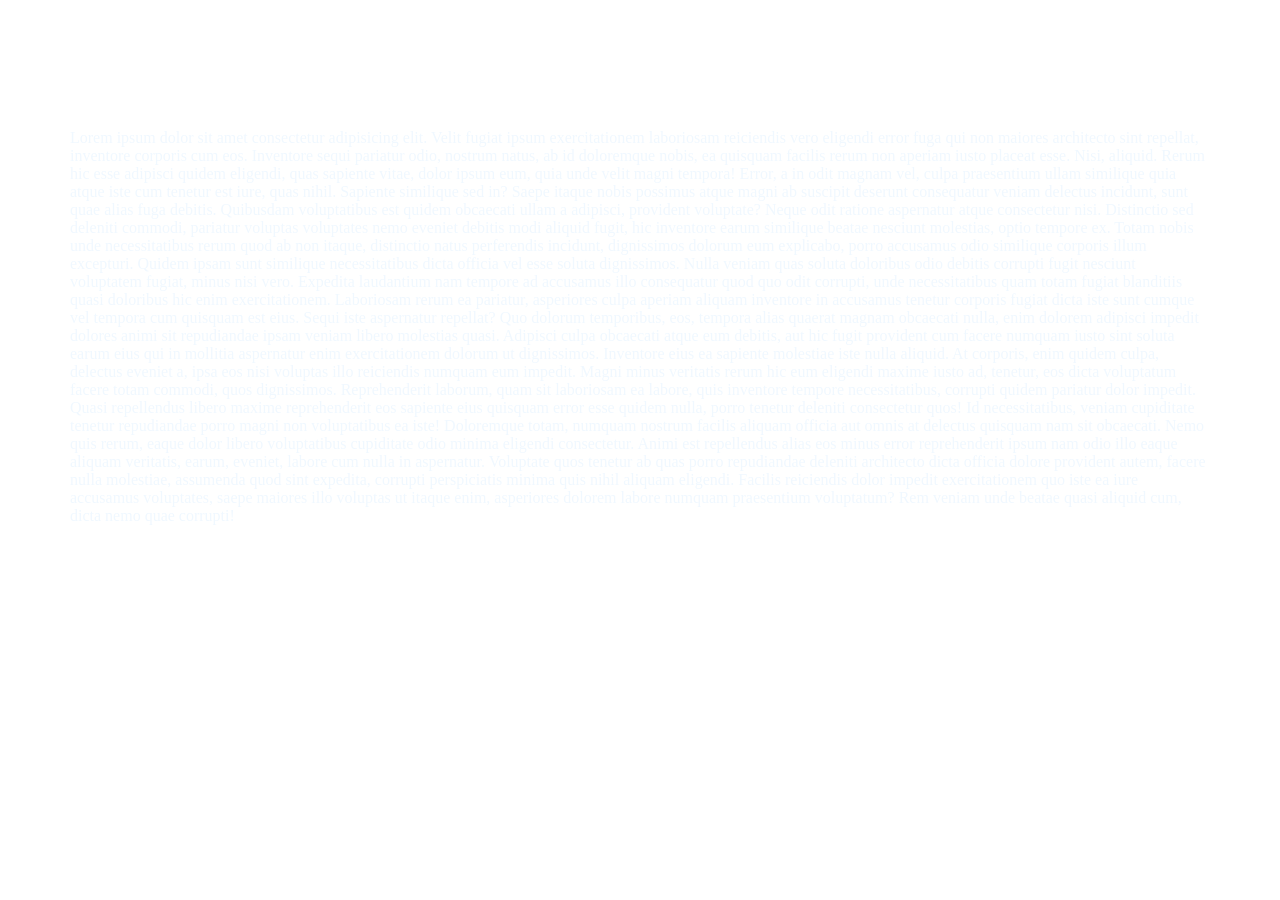
==== demo.html @ ce119a14 "new files added" ====
<!DOCTYPE html>
<html lang="en">

<head>
    <title>Document</title>
    <link rel="stylesheet" href="demo.css">
</head>

<body>
    <div class="nav">
        <!-- <div class="box">SV</div> -->
        <div class="info">
            <div class="home">Home</div>
            <div class="about">About us</div>
            <div class="contact">Contact us</div>
        </div>
    </div>
    <p>Lorem ipsum dolor sit amet consectetur adipisicing elit. Velit fugiat ipsum exercitationem laboriosam reiciendis
        vero eligendi error fuga qui non maiores architecto sint repellat, inventore corporis cum eos. Inventore sequi
        pariatur odio, nostrum natus, ab id doloremque nobis, ea quisquam facilis rerum non aperiam iusto placeat esse.
        Nisi, aliquid. Rerum hic esse adipisci quidem eligendi, quas sapiente vitae, dolor ipsum eum, quia unde velit
        magni tempora! Error, a in odit magnam vel, culpa praesentium ullam similique quia atque iste cum tenetur est
        iure, quas nihil. Sapiente similique sed in? Saepe itaque nobis possimus atque magni ab suscipit deserunt
        consequatur veniam delectus incidunt, sunt quae alias fuga debitis. Quibusdam voluptatibus est quidem obcaecati
        ullam a adipisci, provident voluptate? Neque odit ratione aspernatur atque consectetur nisi. Distinctio sed
        deleniti commodi, pariatur voluptas voluptates nemo eveniet debitis modi aliquid fugit, hic inventore earum
        similique beatae nesciunt molestias, optio tempore ex. Totam nobis unde necessitatibus rerum quod ab non itaque,
        distinctio natus perferendis incidunt, dignissimos dolorum eum explicabo, porro accusamus odio similique
        corporis illum excepturi. Quidem ipsam sunt similique necessitatibus dicta officia vel esse soluta dignissimos.
        Nulla veniam quas soluta doloribus odio debitis corrupti fugit nesciunt voluptatem fugiat, minus nisi vero.
        Expedita laudantium nam tempore ad accusamus illo consequatur quod quo odit corrupti, unde necessitatibus quam
        totam fugiat blanditiis quasi doloribus hic enim exercitationem. Laboriosam rerum ea pariatur, asperiores culpa
        aperiam aliquam inventore in accusamus tenetur corporis fugiat dicta iste sunt cumque vel tempora cum quisquam
        est eius. Sequi iste aspernatur repellat? Quo dolorum temporibus, eos, tempora alias quaerat magnam obcaecati
        nulla, enim dolorem adipisci impedit dolores animi sit repudiandae ipsam veniam libero molestias quasi. Adipisci
        culpa obcaecati atque eum debitis, aut hic fugit provident cum facere numquam iusto sint soluta earum eius qui
        in mollitia aspernatur enim exercitationem dolorum ut dignissimos. Inventore eius ea sapiente molestiae iste
        nulla aliquid. At corporis, enim quidem culpa, delectus eveniet a, ipsa eos nisi voluptas illo reiciendis
        numquam eum impedit. Magni minus veritatis rerum hic eum eligendi maxime iusto ad, tenetur, eos dicta voluptatum
        facere totam commodi, quos dignissimos. Reprehenderit laborum, quam sit laboriosam ea labore, quis inventore
        tempore necessitatibus, corrupti quidem pariatur dolor impedit. Quasi repellendus libero maxime reprehenderit
        eos sapiente eius quisquam error esse quidem nulla, porro tenetur deleniti consectetur quos! Id necessitatibus,
        veniam cupiditate tenetur repudiandae porro magni non voluptatibus ea iste! Doloremque totam, numquam nostrum
        facilis aliquam officia aut omnis at delectus quisquam nam sit obcaecati. Nemo quis rerum, eaque dolor libero
        voluptatibus cupiditate odio minima eligendi consectetur. Animi est repellendus alias eos minus error
        reprehenderit ipsum nam odio illo eaque aliquam veritatis, earum, eveniet, labore cum nulla in aspernatur.
        Voluptate quos tenetur ab quas porro repudiandae deleniti architecto dicta officia dolore provident autem,
        facere nulla molestiae, assumenda quod sint expedita, corrupti perspiciatis minima quis nihil aliquam eligendi.
        Facilis reiciendis dolor impedit exercitationem quo iste ea iure accusamus voluptates, saepe maiores illo
        voluptas ut itaque enim, asperiores dolorem labore numquam praesentium voluptatum? Rem veniam unde beatae quasi
        aliquid cum, dicta nemo quae corrupti!</p>
</body>

</html>
---- demo.css ----
body{
   background: url(https://ik.imagekit.io/kzpbayifg/pexels-kechno-studio-2150595479-34270452.jpg?updatedAt=1783174182643);
   background-repeat: repeat-y;
  background-attachment:scroll;
}

p{
    color: aliceblue;
    border: 2px solid white;
    margin: 30px;
    border-radius: 40px;
    padding: 30px;
}
.nav{
    border: 3px solid white;
    color: white;
    border-radius: 10px;
}
.info{
    display: flex;
    flex-direction: row;
    justify-content: flex-end;
    font-size: 20px;
}
.home,.about,.contact{
    margin: 5px;
    padding: 10px;
}
.home:hover,.about:hover,.contact:hover{
    background-color: white;
    color: black;
    border-radius: 20px;
}
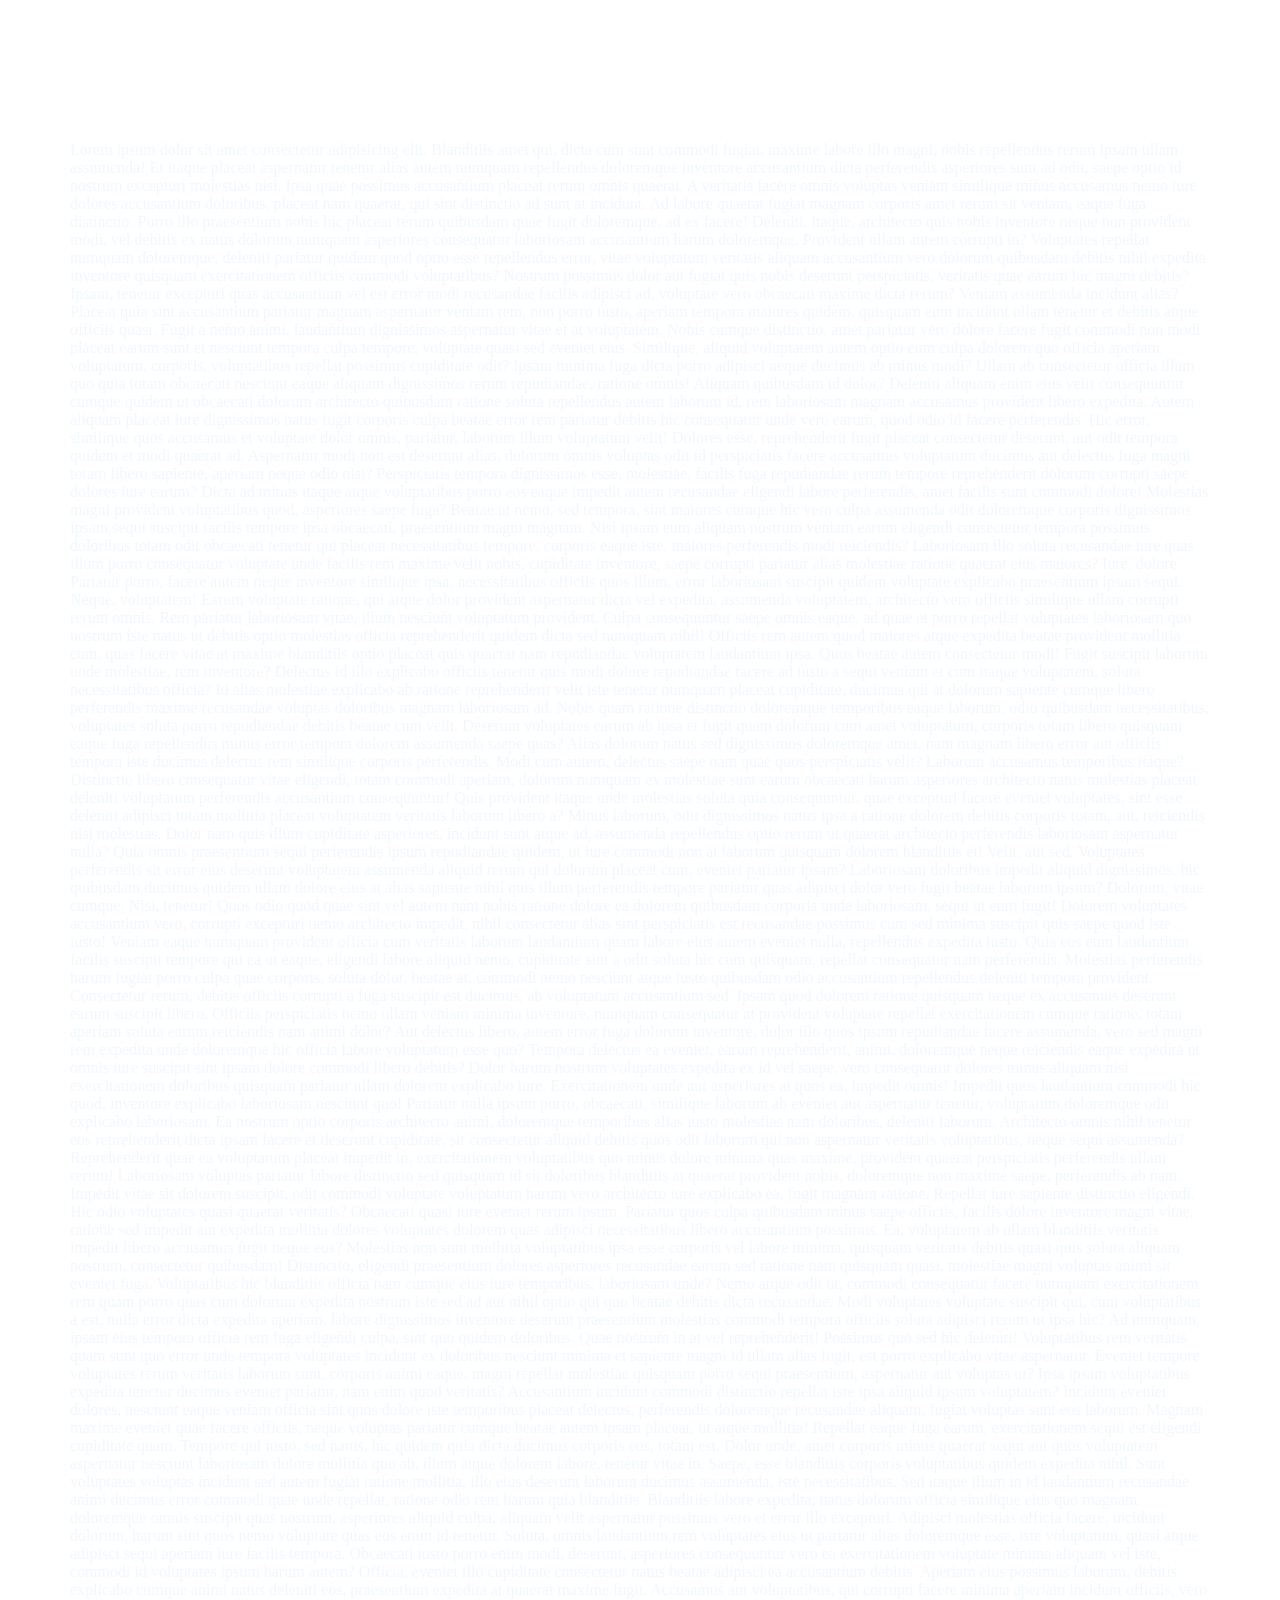
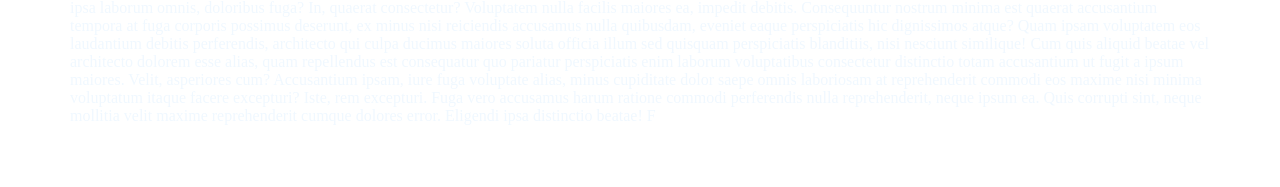
==== commit 2ce55087: "updated push" ====
--- a/demo.html
+++ b/demo.html
@@ -15,40 +15,7 @@
             <div class="contact">Contact us</div>
         </div>
     </div>
-    <p>Lorem ipsum dolor sit amet consectetur adipisicing elit. Velit fugiat ipsum exercitationem laboriosam reiciendis
-        vero eligendi error fuga qui non maiores architecto sint repellat, inventore corporis cum eos. Inventore sequi
-        pariatur odio, nostrum natus, ab id doloremque nobis, ea quisquam facilis rerum non aperiam iusto placeat esse.
-        Nisi, aliquid. Rerum hic esse adipisci quidem eligendi, quas sapiente vitae, dolor ipsum eum, quia unde velit
-        magni tempora! Error, a in odit magnam vel, culpa praesentium ullam similique quia atque iste cum tenetur est
-        iure, quas nihil. Sapiente similique sed in? Saepe itaque nobis possimus atque magni ab suscipit deserunt
-        consequatur veniam delectus incidunt, sunt quae alias fuga debitis. Quibusdam voluptatibus est quidem obcaecati
-        ullam a adipisci, provident voluptate? Neque odit ratione aspernatur atque consectetur nisi. Distinctio sed
-        deleniti commodi, pariatur voluptas voluptates nemo eveniet debitis modi aliquid fugit, hic inventore earum
-        similique beatae nesciunt molestias, optio tempore ex. Totam nobis unde necessitatibus rerum quod ab non itaque,
-        distinctio natus perferendis incidunt, dignissimos dolorum eum explicabo, porro accusamus odio similique
-        corporis illum excepturi. Quidem ipsam sunt similique necessitatibus dicta officia vel esse soluta dignissimos.
-        Nulla veniam quas soluta doloribus odio debitis corrupti fugit nesciunt voluptatem fugiat, minus nisi vero.
-        Expedita laudantium nam tempore ad accusamus illo consequatur quod quo odit corrupti, unde necessitatibus quam
-        totam fugiat blanditiis quasi doloribus hic enim exercitationem. Laboriosam rerum ea pariatur, asperiores culpa
-        aperiam aliquam inventore in accusamus tenetur corporis fugiat dicta iste sunt cumque vel tempora cum quisquam
-        est eius. Sequi iste aspernatur repellat? Quo dolorum temporibus, eos, tempora alias quaerat magnam obcaecati
-        nulla, enim dolorem adipisci impedit dolores animi sit repudiandae ipsam veniam libero molestias quasi. Adipisci
-        culpa obcaecati atque eum debitis, aut hic fugit provident cum facere numquam iusto sint soluta earum eius qui
-        in mollitia aspernatur enim exercitationem dolorum ut dignissimos. Inventore eius ea sapiente molestiae iste
-        nulla aliquid. At corporis, enim quidem culpa, delectus eveniet a, ipsa eos nisi voluptas illo reiciendis
-        numquam eum impedit. Magni minus veritatis rerum hic eum eligendi maxime iusto ad, tenetur, eos dicta voluptatum
-        facere totam commodi, quos dignissimos. Reprehenderit laborum, quam sit laboriosam ea labore, quis inventore
-        tempore necessitatibus, corrupti quidem pariatur dolor impedit. Quasi repellendus libero maxime reprehenderit
-        eos sapiente eius quisquam error esse quidem nulla, porro tenetur deleniti consectetur quos! Id necessitatibus,
-        veniam cupiditate tenetur repudiandae porro magni non voluptatibus ea iste! Doloremque totam, numquam nostrum
-        facilis aliquam officia aut omnis at delectus quisquam nam sit obcaecati. Nemo quis rerum, eaque dolor libero
-        voluptatibus cupiditate odio minima eligendi consectetur. Animi est repellendus alias eos minus error
-        reprehenderit ipsum nam odio illo eaque aliquam veritatis, earum, eveniet, labore cum nulla in aspernatur.
-        Voluptate quos tenetur ab quas porro repudiandae deleniti architecto dicta officia dolore provident autem,
-        facere nulla molestiae, assumenda quod sint expedita, corrupti perspiciatis minima quis nihil aliquam eligendi.
-        Facilis reiciendis dolor impedit exercitationem quo iste ea iure accusamus voluptates, saepe maiores illo
-        voluptas ut itaque enim, asperiores dolorem labore numquam praesentium voluptatum? Rem veniam unde beatae quasi
-        aliquid cum, dicta nemo quae corrupti!</p>
+    <p>Lorem ipsum dolor sit amet consectetur adipisicing elit. Blanditiis amet qui, dicta cum sunt commodi fugiat, maxime labore illo magni, nobis repellendus rerum ipsam ullam assumenda! Et itaque placeat aspernatur tenetur alias autem numquam repellendus doloremque inventore accusantium dicta perferendis asperiores sunt ad odit, saepe optio id nostrum excepturi molestias nisi. Ipsa quae possimus accusantium placeat rerum omnis quaerat. A veritatis facere omnis voluptas veniam similique minus accusamus nemo iure dolores accusantium doloribus, placeat nam quaerat, qui sint distinctio ad sunt at incidunt. Ad labore quaerat fugiat magnam corporis amet rerum sit veniam, eaque fuga distinctio. Porro illo praesentium nobis hic placeat rerum quibusdam quae fugit doloremque, ad ex facere! Deleniti, itaque, architecto quis nobis inventore neque non provident modi, vel debitis ex natus dolorum numquam asperiores consequatur laboriosam accusantium harum doloremque. Provident ullam autem corrupti in? Voluptates repellat numquam doloremque, deleniti pariatur quidem quod optio esse repellendus error, vitae voluptatum veritatis aliquam accusantium vero dolorum quibusdam debitis nihil expedita inventore quisquam exercitationem officiis commodi voluptatibus? Nostrum possimus dolor aut fugiat quis nobis deserunt perspiciatis, veritatis quae earum hic magni debitis? Ipsam, tenetur excepturi quas accusantium vel est error modi recusandae facilis adipisci ad, voluptate vero obcaecati maxime dicta rerum? Veniam assumenda incidunt alias? Placeat quia sint accusantium pariatur magnam aspernatur veniam rem, non porro iusto, aperiam tempora maiores quidem, quisquam eum incidunt ullam tenetur et debitis atque officiis quasi. Fugit a nemo animi, laudantium dignissimos aspernatur vitae et at voluptatem. Nobis cumque distinctio, amet pariatur vero dolore facere fugit commodi non modi placeat earum sunt et nesciunt tempora culpa tempore, voluptate quasi sed eveniet eius. Similique, aliquid voluptatem autem optio eum culpa dolorem quo officia aperiam voluptatum, corporis, voluptatibus repellat possimus cupiditate odit? Ipsam minima fuga dicta porro adipisci neque ducimus ab minus modi? Ullam ab consectetur officia illum quo quia totam obcaecati nesciunt eaque aliquam dignissimos rerum repudiandae, ratione omnis! Aliquam quibusdam id dolor? Deleniti aliquam enim eius velit consequuntur cumque quidem ut obcaecati dolorum architecto quibusdam ratione soluta repellendus autem laborum id, rem laboriosam magnam accusamus provident libero expedita. Autem aliquam placeat iure dignissimos natus fugit corporis culpa beatae error rem pariatur debitis hic consequatur unde vero earum, quod odio id facere perferendis. Hic error, similique quos accusamus et voluptate dolor omnis, pariatur, laborum illum voluptatum velit! Dolores esse, reprehenderit fugit placeat consectetur deserunt, aut odit tempora quidem et modi quaerat ad. Aspernatur modi non est deserunt alias, dolorum omnis voluptas odit id perspiciatis facere accusamus voluptatum ducimus aut delectus fuga magni totam libero sapiente, aperiam neque odio nisi? Perspiciatis tempora dignissimos esse, molestiae, facilis fuga repudiandae rerum tempore reprehenderit dolorum corrupti saepe dolores iure earum? Dicta ad minus itaque atque voluptatibus porro eos eaque impedit autem recusandae eligendi labore perferendis, amet facilis sunt commodi dolore! Molestias magni provident voluptatibus quod, asperiores saepe fuga? Beatae ut nemo, sed tempora, sint maiores cumque hic vero culpa assumenda odit doloremque corporis dignissimos ipsam sequi suscipit facilis tempore ipsa obcaecati, praesentium magni magnam. Nisi ipsam eum aliquam nostrum veniam earum eligendi consectetur tempora possimus doloribus totam odit obcaecati tenetur qui placeat necessitatibus tempore, corporis eaque iste, maiores perferendis modi reiciendis? Laboriosam illo soluta recusandae iure quas illum porro consequatur voluptate unde facilis rem maxime velit nobis, cupiditate inventore, saepe corrupti pariatur alias molestiae ratione quaerat eius maiores? Iure, dolore. Pariatur porro, facere autem neque inventore similique ipsa, necessitatibus officiis quos illum, error laboriosam suscipit quidem voluptate explicabo praesentium ipsam sequi. Neque, voluptatem! Earum voluptate ratione, qui atque dolor provident aspernatur dicta vel expedita, assumenda voluptatem, architecto vero officiis similique ullam corrupti rerum omnis. Rem pariatur laboriosam vitae, illum nesciunt voluptatum provident. Culpa consequuntur saepe omnis eaque, ad quae et porro repellat voluptates laboriosam quo nostrum iste natus ut debitis optio molestias officia reprehenderit quidem dicta sed numquam nihil! Officiis rem autem quod maiores atque expedita beatae provident mollitia eum, quas facere vitae at maxime blanditiis optio placeat quis quaerat nam repudiandae voluptatem laudantium ipsa. Quos beatae autem consectetur modi! Fugit suscipit laborum unde molestiae, rem inventore? Delectus id illo explicabo officiis tenetur quis modi dolore repudiandae facere ad iusto a sequi veniam et cum itaque voluptatem, soluta necessitatibus officia? Id alias molestiae explicabo ab ratione reprehenderit velit iste tenetur numquam placeat cupiditate, ducimus qui at dolorum sapiente cumque libero perferendis maxime recusandae voluptas doloribus magnam laboriosam ad. Nobis quam ratione distinctio doloremque temporibus eaque laborum, odio quibusdam necessitatibus, voluptates soluta porro repudiandae debitis beatae cum velit. Deserunt voluptates earum ab ipsa et fugit quam dolorum cum amet voluptatum, corporis totam libero quisquam eaque fuga repellendus minus error tempora dolorem assumenda saepe quas? Alias dolorum natus sed dignissimos doloremque amet, nam magnam libero error aut officiis tempora iste ducimus delectus rem similique corporis perferendis. Modi cum autem, delectus saepe nam quae quos perspiciatis velit? Laborum accusamus temporibus itaque? Distinctio libero consequatur vitae eligendi, totam commodi aperiam, dolorum numquam ex molestiae sunt earum obcaecati harum asperiores architecto natus molestias placeat deleniti voluptatum perferendis accusantium consequuntur! Quis provident itaque unde molestias soluta quia consequuntur, quae excepturi facere eveniet voluptates, sint esse deleniti adipisci totam mollitia placeat voluptatem veritatis laborum libero a? Minus laborum, odit dignissimos natus ipsa a ratione dolorem debitis corporis totam, aut, reiciendis nisi molestias. Dolor nam quis illum cupiditate asperiores, incidunt sunt atque ad, assumenda repellendus optio rerum ut quaerat architecto perferendis laboriosam aspernatur nulla? Quia omnis praesentium sequi perferendis ipsum repudiandae quidem, ut iure commodi non at laborum quisquam dolorem blanditiis et! Velit, aut sed. Voluptates perferendis sit error eius deserunt voluptatem assumenda aliquid rerum qui dolorum placeat cum, eveniet pariatur ipsam? Laboriosam doloribus impedit aliquid dignissimos, hic quibusdam ducimus quidem ullam dolore eius at alias sapiente nihil quis illum perferendis tempore pariatur quas adipisci dolor vero fugit beatae laborum ipsum? Dolorum, vitae cumque. Nisi, tenetur! Quos odio quod quae sint vel autem nam nobis ratione dolore ea dolorem quibusdam corporis unde laboriosam, sequi ut eum fugit! Dolorem voluptates accusantium vero, corrupti excepturi nemo architecto impedit, nihil consectetur alias sint perspiciatis est recusandae possimus cum sed minima suscipit quis saepe quod iste iusto! Veniam eaque numquam provident officia cum veritatis laborum laudantium quam labore eius autem eveniet nulla, repellendus expedita iusto. Quia eos eum laudantium facilis suscipit tempore qui ea ut eaque, eligendi labore aliquid nemo, cupiditate sint a odit soluta hic cum quisquam, repellat consequatur nam perferendis. Molestias perferendis harum fugiat porro culpa quae corporis, soluta dolor, beatae at, commodi nemo nesciunt atque iusto quibusdam odio accusantium repellendus deleniti tempora provident. Consectetur rerum, debitis officiis corrupti a fuga suscipit est ducimus, ab voluptatum accusantium sed. Ipsam quod dolorem ratione quisquam neque ex accusamus deserunt earum suscipit libero. Officiis perspiciatis nemo ullam veniam minima inventore, numquam consequatur at provident voluptate repellat exercitationem cumque ratione, totam aperiam soluta earum reiciendis nam animi dolor? Aut delectus libero, autem error fuga dolorum inventore, dolor illo quos ipsum repudiandae facere assumenda, vero sed magni rem expedita unde doloremque hic officia labore voluptatum esse quo? Tempora delectus ea eveniet, earum reprehenderit, animi, doloremque neque reiciendis eaque expedita ut omnis iure suscipit sint ipsam dolore commodi libero debitis? Dolor harum nostrum voluptates expedita ex id vel saepe, vero consequatur dolores minus aliquam nisi exercitationem doloribus quisquam pariatur ullam dolorem explicabo iure. Exercitationem unde aut asperiores at quos ea, impedit omnis! Impedit quos laudantium commodi hic quod, inventore explicabo laboriosam nesciunt quo! Pariatur nulla ipsum porro, obcaecati, similique laborum ab eveniet aut aspernatur tenetur, voluptatum doloremque odit explicabo laboriosam. Ea nostrum optio corporis architecto animi, doloremque temporibus alias iusto molestias nam doloribus, deleniti laborum. Architecto omnis nihil tenetur eos reprehenderit dicta ipsam facere et deserunt cupiditate, sit consectetur aliquid debitis quos odit laborum qui non aspernatur veritatis voluptatibus, neque sequi assumenda? Reprehenderit quae ea voluptatum placeat impedit in, exercitationem voluptatibus quo minus dolore minima quas maxime, provident quaerat perspiciatis perferendis ullam rerum! Laboriosam voluptas pariatur labore distinctio sed quisquam id sit doloribus blanditiis at quaerat provident nobis, doloremque non maxime saepe, perferendis ab nam. Impedit vitae sit dolorem suscipit, odit commodi voluptate voluptatum harum vero architecto iure explicabo ea, fugit magnam ratione. Repellat iure sapiente distinctio eligendi. Hic odio voluptates quasi quaerat veritatis? Obcaecati quasi iure eveniet rerum ipsum. Pariatur quos culpa quibusdam minus saepe officiis, facilis dolore inventore magni vitae, ratione sed impedit aut expedita mollitia dolores voluptates dolorem quas adipisci necessitatibus libero accusantium possimus. Ea, voluptatem ab ullam blanditiis veritatis impedit libero accusamus fugit neque eos? Molestias non sunt mollitia voluptatibus ipsa esse corporis vel labore minima, quisquam veritatis debitis quasi quis soluta aliquam nostrum, consectetur quibusdam! Distinctio, eligendi praesentium dolores asperiores recusandae earum sed ratione nam quisquam quasi, molestiae magni voluptas animi sit eveniet fuga. Voluptatibus hic blanditiis officia nam cumque eius iure temporibus, laboriosam unde? Nemo atque odit ut, commodi consequatur facere numquam exercitationem rem quam porro quas cum dolorum expedita nostrum iste sed ad aut nihil optio qui quo beatae debitis dicta recusandae. Modi voluptates voluptate suscipit qui, cum voluptatibus a est, nulla error dicta expedita aperiam, labore dignissimos inventore deserunt praesentium molestias commodi tempora officiis soluta adipisci rerum ut ipsa hic? Ad numquam ipsam eius tempora officia rem fuga eligendi culpa, sint quo quidem doloribus. Quae nostrum in at vel reprehenderit! Possimus quo sed hic deleniti! Voluptatibus rem veritatis quam sunt quo error unde tempora voluptates incidunt ex doloribus nesciunt minima et sapiente magni id ullam alias fugit, est porro explicabo vitae aspernatur. Eveniet tempore voluptates rerum veritatis laborum sunt, corporis animi eaque, magni repellat molestiae quisquam porro sequi praesentium, aspernatur aut voluptas ut? Ipsa ipsam voluptatibus expedita tenetur ducimus eveniet pariatur, nam enim quod veritatis? Accusantium incidunt commodi distinctio repellat iste ipsa aliquid ipsum voluptatem? Incidunt eveniet dolores, nesciunt eaque veniam officia sint quos dolore iste temporibus placeat delectus, perferendis doloremque recusandae aliquam, fugiat voluptas sunt eos laborum. Magnam maxime eveniet quae facere officiis, neque voluptas pariatur cumque beatae autem ipsam placeat, ut atque mollitia! Repellat eaque fuga earum, exercitationem sequi est eligendi cupiditate quam. Tempore qui iusto, sed natus, hic quidem quia dicta ducimus corporis eos, totam est. Dolor unde, amet corporis minus quaerat sequi aut quos voluptatem aspernatur nesciunt laboriosam dolore mollitia quo ab, illum atque dolorem labore, tenetur vitae in. Saepe, esse blanditiis corporis voluptatibus quidem expedita nihil. Sunt voluptates voluptas incidunt sed autem fugiat ratione mollitia, illo eius deserunt laborum ducimus assumenda, iste necessitatibus. Sed itaque illum in id laudantium recusandae animi ducimus error commodi quae unde repellat, ratione odio rem harum quia blanditiis. Blanditiis labore expedita, natus dolorum officia similique eius quo magnam doloremque omnis suscipit quas nostrum, asperiores aliquid culpa, aliquam velit aspernatur possimus vero et error illo excepturi. Adipisci molestias officia facere, incidunt dolorum, harum sint quos nemo voluptate quas eos enim id tenetur. Soluta, omnis laudantium rem voluptates eius ut pariatur alias doloremque esse, iste voluptatum, quasi atque adipisci sequi aperiam iure facilis tempora. Obcaecati iusto porro enim modi, deserunt, asperiores consequuntur vero ea exercitationem voluptate minima aliquam vel iste, commodi id voluptates ipsum harum autem? Officia, eveniet illo cupiditate consectetur natus beatae adipisci ea accusantium debitis. Aperiam eius possimus laborum, debitis explicabo cumque animi natus deleniti eos, praesentium expedita at quaerat maxime fugit. Accusamus aut voluptatibus, qui corrupti facere minima aperiam incidunt officiis, vero ipsa laborum omnis, doloribus fuga? In, quaerat consectetur? Voluptatem nulla facilis maiores ea, impedit debitis. Consequuntur nostrum minima est quaerat accusantium tempora at fuga corporis possimus deserunt, ex minus nisi reiciendis accusamus nulla quibusdam, eveniet eaque perspiciatis hic dignissimos atque? Quam ipsam voluptatem eos laudantium debitis perferendis, architecto qui culpa ducimus maiores soluta officia illum sed quisquam perspiciatis blanditiis, nisi nesciunt similique! Cum quis aliquid beatae vel architecto dolorem esse alias, quam repellendus est consequatur quo pariatur perspiciatis enim laborum voluptatibus consectetur distinctio totam accusantium ut fugit a ipsum maiores. Velit, asperiores cum? Accusantium ipsam, iure fuga voluptate alias, minus cupiditate dolor saepe omnis laboriosam at reprehenderit commodi eos maxime nisi minima voluptatum itaque facere excepturi? Iste, rem excepturi. Fuga vero accusamus harum ratione commodi perferendis nulla reprehenderit, neque ipsum ea. Quis corrupti sint, neque mollitia velit maxime reprehenderit cumque dolores error. Eligendi ipsa distinctio beatae! F</p>
 </body>
 
 </html>
--- a/demo.css
+++ b/demo.css
@@ -1,34 +1,45 @@
-body{
-   background: url(https://ik.imagekit.io/kzpbayifg/pexels-kechno-studio-2150595479-34270452.jpg?updatedAt=1783174182643);
-   background-repeat: repeat-y;
-  background-attachment:scroll;
+*{
+    cursor: pointer;
+}
+body {
+    background: url(https://ik.imagekit.io/kzpbayifg/pexels-kechno-studio-2150595479-34270452.jpg?updatedAt=1783174182643);
+    background-size: cover;
+    background-attachment: scroll;
 }
 
-p{
+p {
     color: aliceblue;
     border: 2px solid white;
     margin: 30px;
     border-radius: 40px;
     padding: 30px;
 }
-.nav{
+
+.nav {
     border: 3px solid white;
     color: white;
-    border-radius: 10px;
+    border-radius: 20px;
+    margin: 20px;
 }
-.info{
+
+.info {
     display: flex;
     flex-direction: row;
     justify-content: flex-end;
     font-size: 20px;
 }
-.home,.about,.contact{
+
+.home,
+.about,
+.contact {
     margin: 5px;
     padding: 10px;
 }
-.home:hover,.about:hover,.contact:hover{
+
+.home:hover,
+.about:hover,
+.contact:hover {
     background-color: white;
     color: black;
     border-radius: 20px;
-}
-
+}
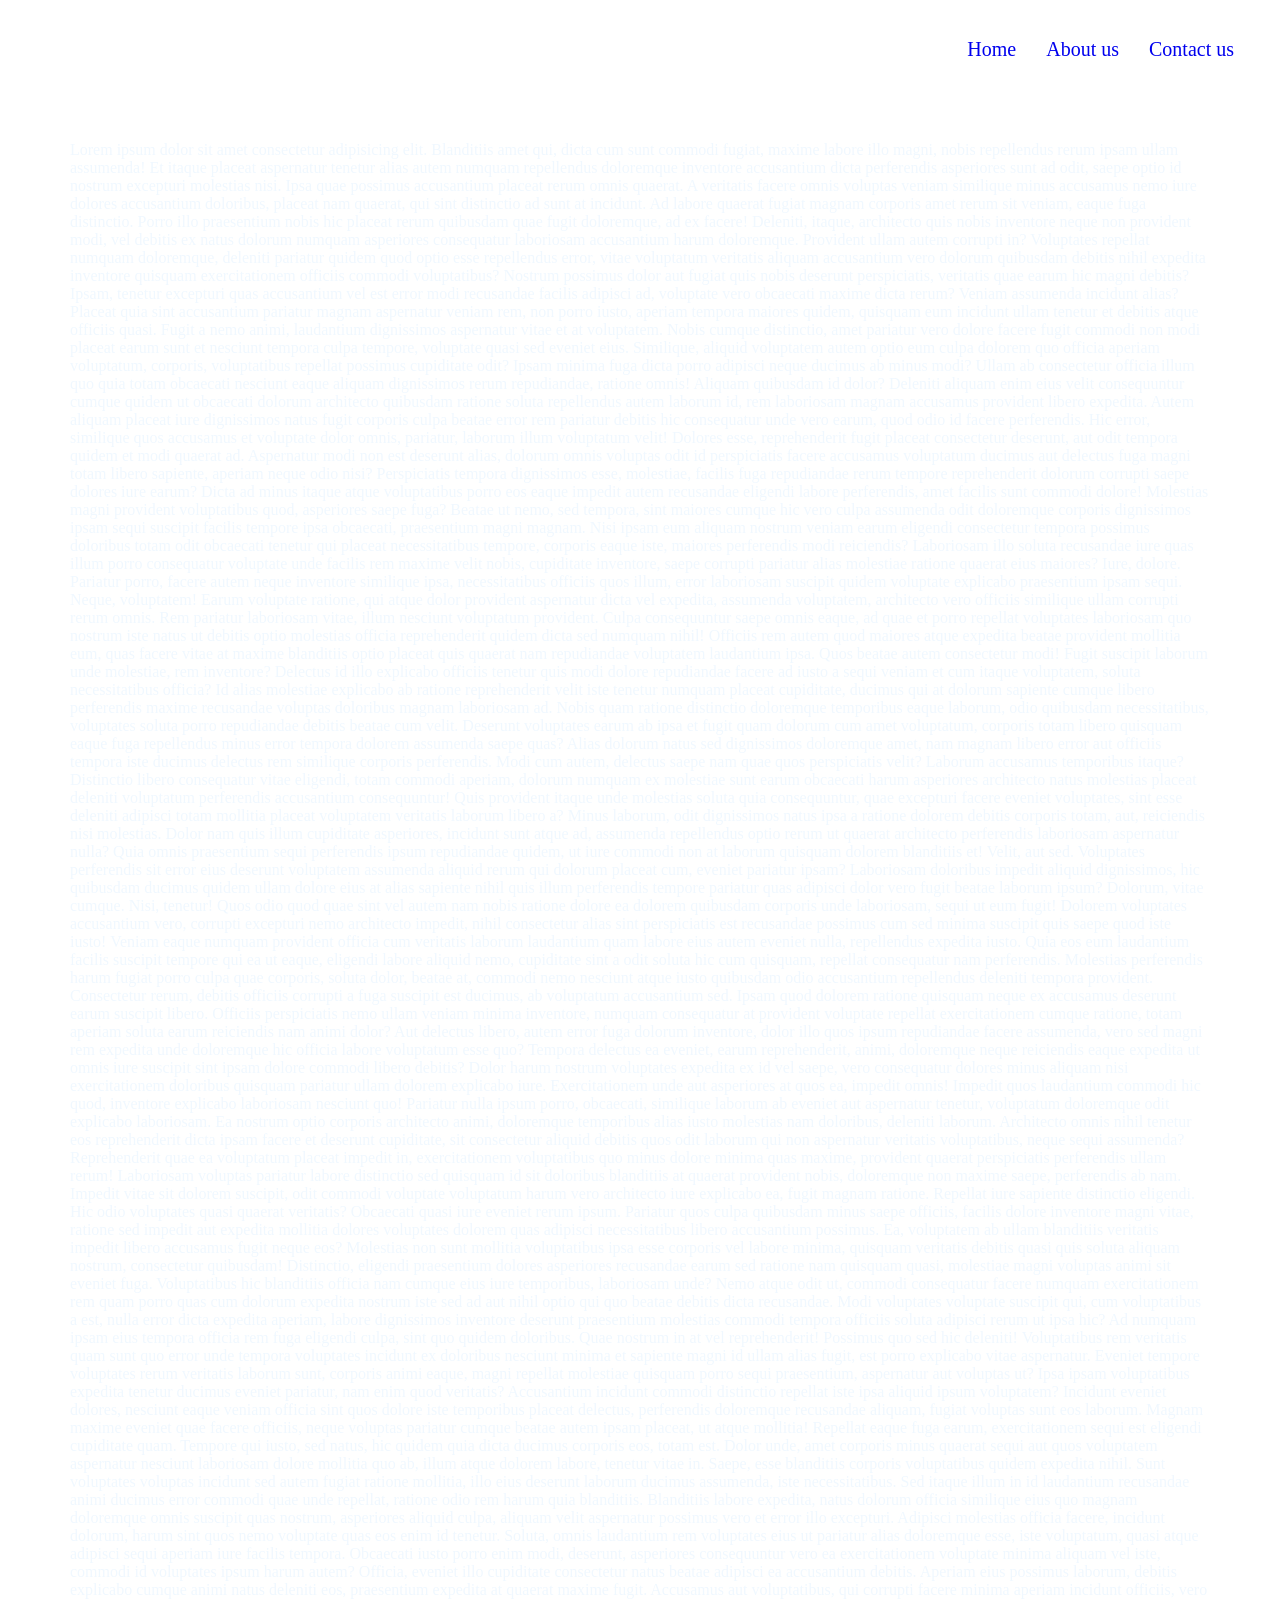
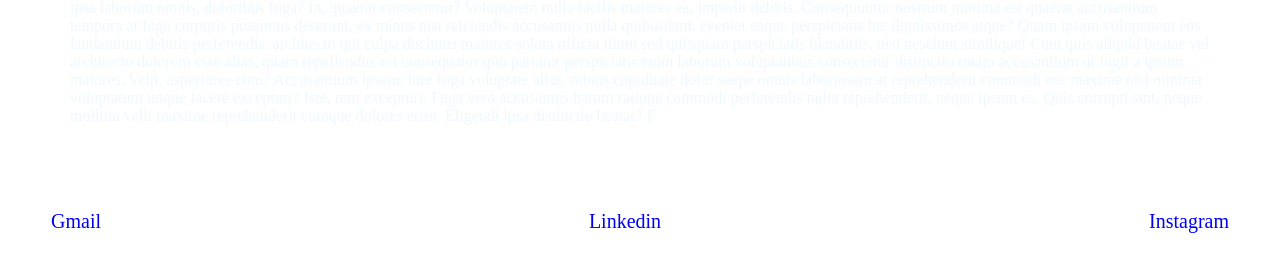
==== commit eef17787: "updated push" ====
--- a/demo.html
+++ b/demo.html
@@ -10,12 +10,17 @@
     <div class="nav">
         <!-- <div class="box">SV</div> -->
         <div class="info">
-            <div class="home">Home</div>
-            <div class="about">About us</div>
-            <div class="contact">Contact us</div>
+            <div class="home"><a href="#">Home</a></div>
+            <div class="about"><a href="#">About us</a></div>
+            <div class="contact"><a href="#">Contact us</a></div>
         </div>
     </div>
     <p>Lorem ipsum dolor sit amet consectetur adipisicing elit. Blanditiis amet qui, dicta cum sunt commodi fugiat, maxime labore illo magni, nobis repellendus rerum ipsam ullam assumenda! Et itaque placeat aspernatur tenetur alias autem numquam repellendus doloremque inventore accusantium dicta perferendis asperiores sunt ad odit, saepe optio id nostrum excepturi molestias nisi. Ipsa quae possimus accusantium placeat rerum omnis quaerat. A veritatis facere omnis voluptas veniam similique minus accusamus nemo iure dolores accusantium doloribus, placeat nam quaerat, qui sint distinctio ad sunt at incidunt. Ad labore quaerat fugiat magnam corporis amet rerum sit veniam, eaque fuga distinctio. Porro illo praesentium nobis hic placeat rerum quibusdam quae fugit doloremque, ad ex facere! Deleniti, itaque, architecto quis nobis inventore neque non provident modi, vel debitis ex natus dolorum numquam asperiores consequatur laboriosam accusantium harum doloremque. Provident ullam autem corrupti in? Voluptates repellat numquam doloremque, deleniti pariatur quidem quod optio esse repellendus error, vitae voluptatum veritatis aliquam accusantium vero dolorum quibusdam debitis nihil expedita inventore quisquam exercitationem officiis commodi voluptatibus? Nostrum possimus dolor aut fugiat quis nobis deserunt perspiciatis, veritatis quae earum hic magni debitis? Ipsam, tenetur excepturi quas accusantium vel est error modi recusandae facilis adipisci ad, voluptate vero obcaecati maxime dicta rerum? Veniam assumenda incidunt alias? Placeat quia sint accusantium pariatur magnam aspernatur veniam rem, non porro iusto, aperiam tempora maiores quidem, quisquam eum incidunt ullam tenetur et debitis atque officiis quasi. Fugit a nemo animi, laudantium dignissimos aspernatur vitae et at voluptatem. Nobis cumque distinctio, amet pariatur vero dolore facere fugit commodi non modi placeat earum sunt et nesciunt tempora culpa tempore, voluptate quasi sed eveniet eius. Similique, aliquid voluptatem autem optio eum culpa dolorem quo officia aperiam voluptatum, corporis, voluptatibus repellat possimus cupiditate odit? Ipsam minima fuga dicta porro adipisci neque ducimus ab minus modi? Ullam ab consectetur officia illum quo quia totam obcaecati nesciunt eaque aliquam dignissimos rerum repudiandae, ratione omnis! Aliquam quibusdam id dolor? Deleniti aliquam enim eius velit consequuntur cumque quidem ut obcaecati dolorum architecto quibusdam ratione soluta repellendus autem laborum id, rem laboriosam magnam accusamus provident libero expedita. Autem aliquam placeat iure dignissimos natus fugit corporis culpa beatae error rem pariatur debitis hic consequatur unde vero earum, quod odio id facere perferendis. Hic error, similique quos accusamus et voluptate dolor omnis, pariatur, laborum illum voluptatum velit! Dolores esse, reprehenderit fugit placeat consectetur deserunt, aut odit tempora quidem et modi quaerat ad. Aspernatur modi non est deserunt alias, dolorum omnis voluptas odit id perspiciatis facere accusamus voluptatum ducimus aut delectus fuga magni totam libero sapiente, aperiam neque odio nisi? Perspiciatis tempora dignissimos esse, molestiae, facilis fuga repudiandae rerum tempore reprehenderit dolorum corrupti saepe dolores iure earum? Dicta ad minus itaque atque voluptatibus porro eos eaque impedit autem recusandae eligendi labore perferendis, amet facilis sunt commodi dolore! Molestias magni provident voluptatibus quod, asperiores saepe fuga? Beatae ut nemo, sed tempora, sint maiores cumque hic vero culpa assumenda odit doloremque corporis dignissimos ipsam sequi suscipit facilis tempore ipsa obcaecati, praesentium magni magnam. Nisi ipsam eum aliquam nostrum veniam earum eligendi consectetur tempora possimus doloribus totam odit obcaecati tenetur qui placeat necessitatibus tempore, corporis eaque iste, maiores perferendis modi reiciendis? Laboriosam illo soluta recusandae iure quas illum porro consequatur voluptate unde facilis rem maxime velit nobis, cupiditate inventore, saepe corrupti pariatur alias molestiae ratione quaerat eius maiores? Iure, dolore. Pariatur porro, facere autem neque inventore similique ipsa, necessitatibus officiis quos illum, error laboriosam suscipit quidem voluptate explicabo praesentium ipsam sequi. Neque, voluptatem! Earum voluptate ratione, qui atque dolor provident aspernatur dicta vel expedita, assumenda voluptatem, architecto vero officiis similique ullam corrupti rerum omnis. Rem pariatur laboriosam vitae, illum nesciunt voluptatum provident. Culpa consequuntur saepe omnis eaque, ad quae et porro repellat voluptates laboriosam quo nostrum iste natus ut debitis optio molestias officia reprehenderit quidem dicta sed numquam nihil! Officiis rem autem quod maiores atque expedita beatae provident mollitia eum, quas facere vitae at maxime blanditiis optio placeat quis quaerat nam repudiandae voluptatem laudantium ipsa. Quos beatae autem consectetur modi! Fugit suscipit laborum unde molestiae, rem inventore? Delectus id illo explicabo officiis tenetur quis modi dolore repudiandae facere ad iusto a sequi veniam et cum itaque voluptatem, soluta necessitatibus officia? Id alias molestiae explicabo ab ratione reprehenderit velit iste tenetur numquam placeat cupiditate, ducimus qui at dolorum sapiente cumque libero perferendis maxime recusandae voluptas doloribus magnam laboriosam ad. Nobis quam ratione distinctio doloremque temporibus eaque laborum, odio quibusdam necessitatibus, voluptates soluta porro repudiandae debitis beatae cum velit. Deserunt voluptates earum ab ipsa et fugit quam dolorum cum amet voluptatum, corporis totam libero quisquam eaque fuga repellendus minus error tempora dolorem assumenda saepe quas? Alias dolorum natus sed dignissimos doloremque amet, nam magnam libero error aut officiis tempora iste ducimus delectus rem similique corporis perferendis. Modi cum autem, delectus saepe nam quae quos perspiciatis velit? Laborum accusamus temporibus itaque? Distinctio libero consequatur vitae eligendi, totam commodi aperiam, dolorum numquam ex molestiae sunt earum obcaecati harum asperiores architecto natus molestias placeat deleniti voluptatum perferendis accusantium consequuntur! Quis provident itaque unde molestias soluta quia consequuntur, quae excepturi facere eveniet voluptates, sint esse deleniti adipisci totam mollitia placeat voluptatem veritatis laborum libero a? Minus laborum, odit dignissimos natus ipsa a ratione dolorem debitis corporis totam, aut, reiciendis nisi molestias. Dolor nam quis illum cupiditate asperiores, incidunt sunt atque ad, assumenda repellendus optio rerum ut quaerat architecto perferendis laboriosam aspernatur nulla? Quia omnis praesentium sequi perferendis ipsum repudiandae quidem, ut iure commodi non at laborum quisquam dolorem blanditiis et! Velit, aut sed. Voluptates perferendis sit error eius deserunt voluptatem assumenda aliquid rerum qui dolorum placeat cum, eveniet pariatur ipsam? Laboriosam doloribus impedit aliquid dignissimos, hic quibusdam ducimus quidem ullam dolore eius at alias sapiente nihil quis illum perferendis tempore pariatur quas adipisci dolor vero fugit beatae laborum ipsum? Dolorum, vitae cumque. Nisi, tenetur! Quos odio quod quae sint vel autem nam nobis ratione dolore ea dolorem quibusdam corporis unde laboriosam, sequi ut eum fugit! Dolorem voluptates accusantium vero, corrupti excepturi nemo architecto impedit, nihil consectetur alias sint perspiciatis est recusandae possimus cum sed minima suscipit quis saepe quod iste iusto! Veniam eaque numquam provident officia cum veritatis laborum laudantium quam labore eius autem eveniet nulla, repellendus expedita iusto. Quia eos eum laudantium facilis suscipit tempore qui ea ut eaque, eligendi labore aliquid nemo, cupiditate sint a odit soluta hic cum quisquam, repellat consequatur nam perferendis. Molestias perferendis harum fugiat porro culpa quae corporis, soluta dolor, beatae at, commodi nemo nesciunt atque iusto quibusdam odio accusantium repellendus deleniti tempora provident. Consectetur rerum, debitis officiis corrupti a fuga suscipit est ducimus, ab voluptatum accusantium sed. Ipsam quod dolorem ratione quisquam neque ex accusamus deserunt earum suscipit libero. Officiis perspiciatis nemo ullam veniam minima inventore, numquam consequatur at provident voluptate repellat exercitationem cumque ratione, totam aperiam soluta earum reiciendis nam animi dolor? Aut delectus libero, autem error fuga dolorum inventore, dolor illo quos ipsum repudiandae facere assumenda, vero sed magni rem expedita unde doloremque hic officia labore voluptatum esse quo? Tempora delectus ea eveniet, earum reprehenderit, animi, doloremque neque reiciendis eaque expedita ut omnis iure suscipit sint ipsam dolore commodi libero debitis? Dolor harum nostrum voluptates expedita ex id vel saepe, vero consequatur dolores minus aliquam nisi exercitationem doloribus quisquam pariatur ullam dolorem explicabo iure. Exercitationem unde aut asperiores at quos ea, impedit omnis! Impedit quos laudantium commodi hic quod, inventore explicabo laboriosam nesciunt quo! Pariatur nulla ipsum porro, obcaecati, similique laborum ab eveniet aut aspernatur tenetur, voluptatum doloremque odit explicabo laboriosam. Ea nostrum optio corporis architecto animi, doloremque temporibus alias iusto molestias nam doloribus, deleniti laborum. Architecto omnis nihil tenetur eos reprehenderit dicta ipsam facere et deserunt cupiditate, sit consectetur aliquid debitis quos odit laborum qui non aspernatur veritatis voluptatibus, neque sequi assumenda? Reprehenderit quae ea voluptatum placeat impedit in, exercitationem voluptatibus quo minus dolore minima quas maxime, provident quaerat perspiciatis perferendis ullam rerum! Laboriosam voluptas pariatur labore distinctio sed quisquam id sit doloribus blanditiis at quaerat provident nobis, doloremque non maxime saepe, perferendis ab nam. Impedit vitae sit dolorem suscipit, odit commodi voluptate voluptatum harum vero architecto iure explicabo ea, fugit magnam ratione. Repellat iure sapiente distinctio eligendi. Hic odio voluptates quasi quaerat veritatis? Obcaecati quasi iure eveniet rerum ipsum. Pariatur quos culpa quibusdam minus saepe officiis, facilis dolore inventore magni vitae, ratione sed impedit aut expedita mollitia dolores voluptates dolorem quas adipisci necessitatibus libero accusantium possimus. Ea, voluptatem ab ullam blanditiis veritatis impedit libero accusamus fugit neque eos? Molestias non sunt mollitia voluptatibus ipsa esse corporis vel labore minima, quisquam veritatis debitis quasi quis soluta aliquam nostrum, consectetur quibusdam! Distinctio, eligendi praesentium dolores asperiores recusandae earum sed ratione nam quisquam quasi, molestiae magni voluptas animi sit eveniet fuga. Voluptatibus hic blanditiis officia nam cumque eius iure temporibus, laboriosam unde? Nemo atque odit ut, commodi consequatur facere numquam exercitationem rem quam porro quas cum dolorum expedita nostrum iste sed ad aut nihil optio qui quo beatae debitis dicta recusandae. Modi voluptates voluptate suscipit qui, cum voluptatibus a est, nulla error dicta expedita aperiam, labore dignissimos inventore deserunt praesentium molestias commodi tempora officiis soluta adipisci rerum ut ipsa hic? Ad numquam ipsam eius tempora officia rem fuga eligendi culpa, sint quo quidem doloribus. Quae nostrum in at vel reprehenderit! Possimus quo sed hic deleniti! Voluptatibus rem veritatis quam sunt quo error unde tempora voluptates incidunt ex doloribus nesciunt minima et sapiente magni id ullam alias fugit, est porro explicabo vitae aspernatur. Eveniet tempore voluptates rerum veritatis laborum sunt, corporis animi eaque, magni repellat molestiae quisquam porro sequi praesentium, aspernatur aut voluptas ut? Ipsa ipsam voluptatibus expedita tenetur ducimus eveniet pariatur, nam enim quod veritatis? Accusantium incidunt commodi distinctio repellat iste ipsa aliquid ipsum voluptatem? Incidunt eveniet dolores, nesciunt eaque veniam officia sint quos dolore iste temporibus placeat delectus, perferendis doloremque recusandae aliquam, fugiat voluptas sunt eos laborum. Magnam maxime eveniet quae facere officiis, neque voluptas pariatur cumque beatae autem ipsam placeat, ut atque mollitia! Repellat eaque fuga earum, exercitationem sequi est eligendi cupiditate quam. Tempore qui iusto, sed natus, hic quidem quia dicta ducimus corporis eos, totam est. Dolor unde, amet corporis minus quaerat sequi aut quos voluptatem aspernatur nesciunt laboriosam dolore mollitia quo ab, illum atque dolorem labore, tenetur vitae in. Saepe, esse blanditiis corporis voluptatibus quidem expedita nihil. Sunt voluptates voluptas incidunt sed autem fugiat ratione mollitia, illo eius deserunt laborum ducimus assumenda, iste necessitatibus. Sed itaque illum in id laudantium recusandae animi ducimus error commodi quae unde repellat, ratione odio rem harum quia blanditiis. Blanditiis labore expedita, natus dolorum officia similique eius quo magnam doloremque omnis suscipit quas nostrum, asperiores aliquid culpa, aliquam velit aspernatur possimus vero et error illo excepturi. Adipisci molestias officia facere, incidunt dolorum, harum sint quos nemo voluptate quas eos enim id tenetur. Soluta, omnis laudantium rem voluptates eius ut pariatur alias doloremque esse, iste voluptatum, quasi atque adipisci sequi aperiam iure facilis tempora. Obcaecati iusto porro enim modi, deserunt, asperiores consequuntur vero ea exercitationem voluptate minima aliquam vel iste, commodi id voluptates ipsum harum autem? Officia, eveniet illo cupiditate consectetur natus beatae adipisci ea accusantium debitis. Aperiam eius possimus laborum, debitis explicabo cumque animi natus deleniti eos, praesentium expedita at quaerat maxime fugit. Accusamus aut voluptatibus, qui corrupti facere minima aperiam incidunt officiis, vero ipsa laborum omnis, doloribus fuga? In, quaerat consectetur? Voluptatem nulla facilis maiores ea, impedit debitis. Consequuntur nostrum minima est quaerat accusantium tempora at fuga corporis possimus deserunt, ex minus nisi reiciendis accusamus nulla quibusdam, eveniet eaque perspiciatis hic dignissimos atque? Quam ipsam voluptatem eos laudantium debitis perferendis, architecto qui culpa ducimus maiores soluta officia illum sed quisquam perspiciatis blanditiis, nisi nesciunt similique! Cum quis aliquid beatae vel architecto dolorem esse alias, quam repellendus est consequatur quo pariatur perspiciatis enim laborum voluptatibus consectetur distinctio totam accusantium ut fugit a ipsum maiores. Velit, asperiores cum? Accusantium ipsam, iure fuga voluptate alias, minus cupiditate dolor saepe omnis laboriosam at reprehenderit commodi eos maxime nisi minima voluptatum itaque facere excepturi? Iste, rem excepturi. Fuga vero accusamus harum ratione commodi perferendis nulla reprehenderit, neque ipsum ea. Quis corrupti sint, neque mollitia velit maxime reprehenderit cumque dolores error. Eligendi ipsa distinctio beatae! F</p>
+    <div class="foot">
+        <div class="det"><a href="#">Gmail</a></div>
+        <div class="det"><a href="#">Linkedin</a></div>
+        <div class="det"><a href="#">Instagram</a></div>
+    </div>
 </body>
 
 </html>
--- a/demo.css
+++ b/demo.css
@@ -42,4 +42,33 @@
     background-color: white;
     color: black;
     border-radius: 20px;
-}+}
+a{
+    text-decoration: none;
+}
+.foot{
+    font-size: 20px;
+    border: 3px solid white;
+    border-radius: 20px;
+    margin: 20px;
+}
+.det{
+    color: white;
+    padding: 15px;
+    border-radius: 50px;
+    margin: 5px;
+}
+.foot{
+    display: flex;
+    flex-direction: row;
+    justify-content: space-between;
+}
+.det:nth-child(1):hover{
+    background-color: red;
+}
+.det:nth-child(2):hover{
+    background-color: skyblue;
+}
+.det:nth-child(3):hover{
+    background-color:rgb(229, 108, 211);
+}
